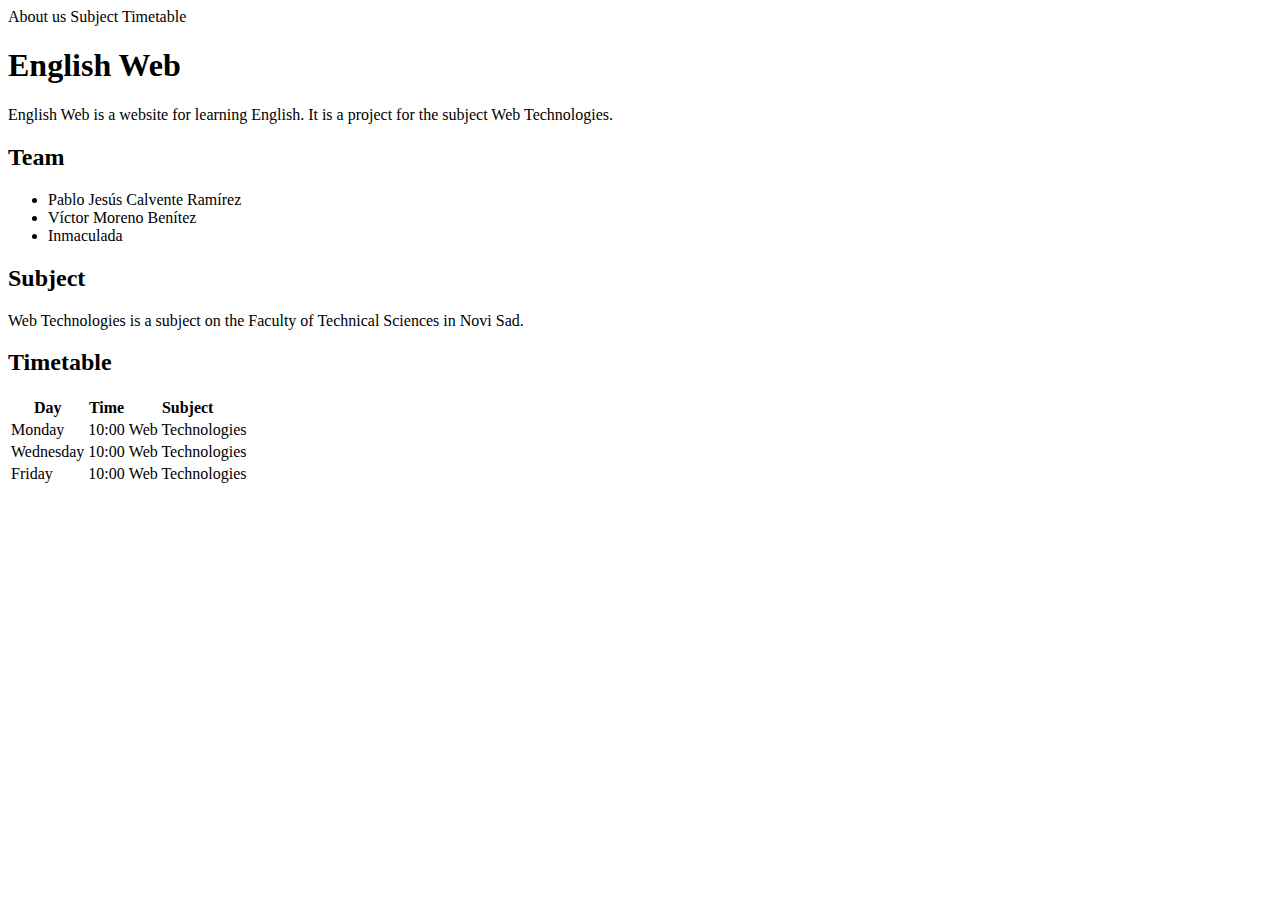
==== index.html @ 8bf465e0 "cambiado esqueleto por index.html" ====
<!DOCTYPE html>
<html lang="en">
<head>
    <meta charset="UTF-8">
    <meta name="viewport" content="width=device-width, initial-scale=1.0">
    <title>English Web</title>
</head>
<body>
    <header>
        <nav>
          <a>About us</a>
          <a>Subject</a>
          <a>Timetable</a>
        </nav>
    </header>
    <main>
        <section>
            <h1>English Web</h1>
            <p>English Web is a website for learning English. It is a project for the subject Web Technologies.</p>
        </section>
        <section>
            <h2>Team</h2>
            <ul>
                <li>Pablo Jesús Calvente Ramírez</li>
                <li>Víctor Moreno Benítez</li>
                <li>Inmaculada </li>
            </ul>
        </section>
        <section>
            <h2>Subject</h2>
            <p>Web Technologies is a subject on the Faculty of Technical Sciences in Novi Sad.</p>
        </section>
        <section>
            <h2>Timetable</h2>
            <table>
                <tr>
                    <th>Day</th>
                    <th>Time</th>
                    <th>Subject</th>
                </tr>
                <tr>
                    <td>Monday</td>
                    <td>10:00</td>
                    <td>Web Technologies</td>
                </tr>
                <tr>
                    <td>Wednesday</td>
                    <td>10:00</td>
                    <td>Web Technologies</td>
                </tr>
                <tr>
                    <td>Friday</td>
                    <td>10:00</td>
                    <td>Web Technologies</td>
                </tr>
            </table>
        </section>
    </main>
    <footer>
    </footer>
</body>
</html>
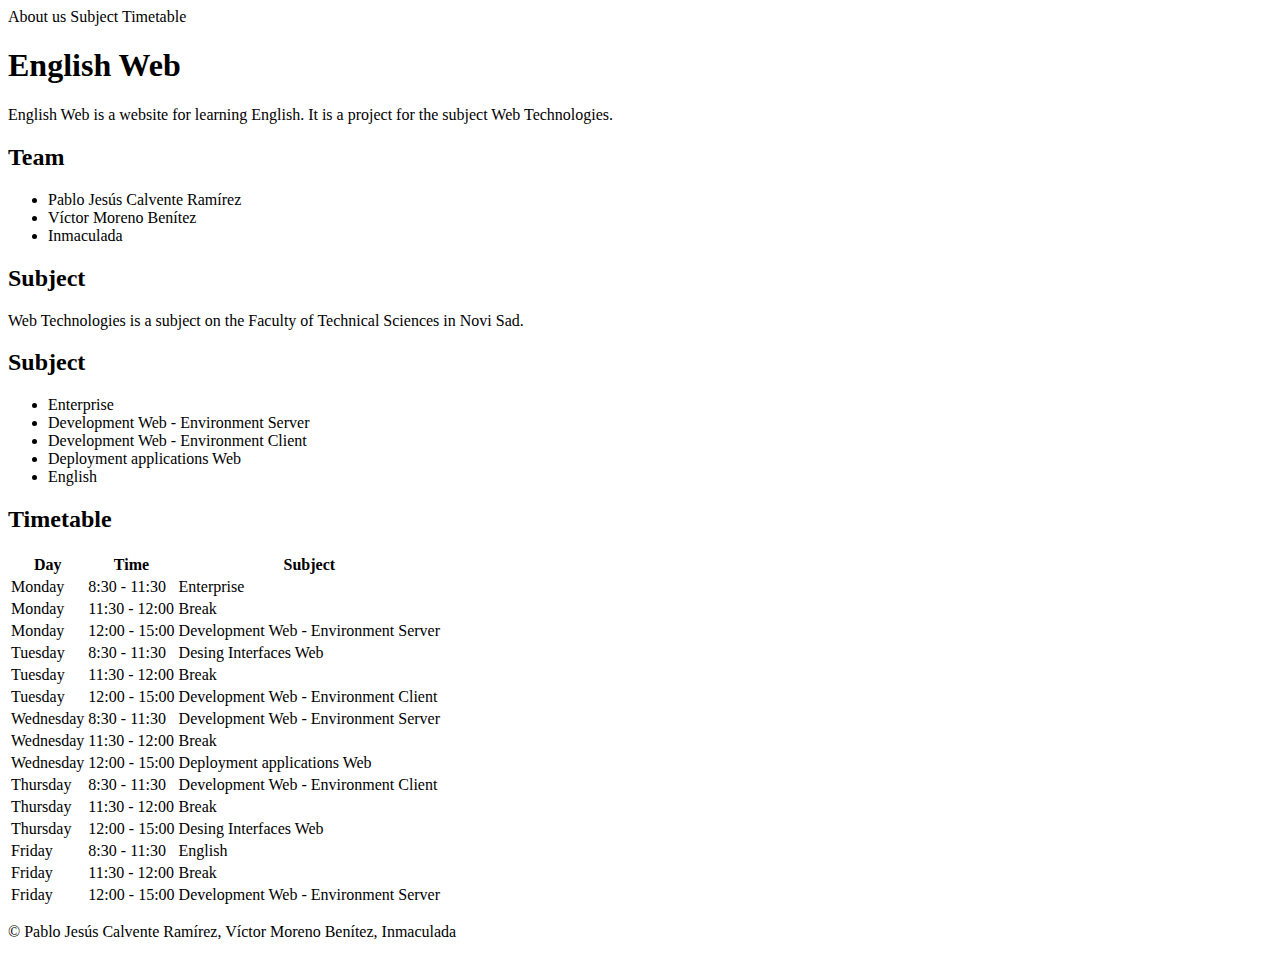
==== commit 2efe1e26: "index casi acabado" ====
--- a/index.html
+++ b/index.html
@@ -31,6 +31,16 @@
             <p>Web Technologies is a subject on the Faculty of Technical Sciences in Novi Sad.</p>
         </section>
         <section>
+            <h2>Subject</h2>
+            <ul>
+                <li>Enterprise</li>
+                <li>Development Web - Environment Server</li>
+                <li>Development Web - Environment Client</li>
+                <li>Deployment applications Web</li>
+                <li>English</li>
+            </ul>
+        </section>
+        <section>
             <h2>Timetable</h2>
             <table>
                 <tr>
@@ -40,23 +50,84 @@
                 </tr>
                 <tr>
                     <td>Monday</td>
-                    <td>10:00</td>
-                    <td>Web Technologies</td>
+                    <td>8:30 - 11:30</td>
+                    <td>Enterprise</td>
+                </tr>
+                <tr>
+                    <td>Monday</td>
+                    <td>11:30 - 12:00</td>
+                    <td>Break</td>
+                </tr>
+                <tr>
+                    <td>Monday</td>
+                    <td>12:00 - 15:00</td>
+                    <td>Development Web - Environment Server</td>
+                </tr>
+                <tr>
+                    <td>Tuesday</td>
+                    <td>8:30 - 11:30</td>
+                    <td>Desing Interfaces Web</td>
+                </tr>
+                <tr>
+                    <td>Tuesday</td>
+                    <td>11:30 - 12:00</td>
+                    <td>Break</td>
+                </tr>
+                <tr>
+                    <td>Tuesday</td>
+                    <td>12:00 - 15:00</td>
+                    <td>Development Web - Environment Client</td>
                 </tr>
                 <tr>
                     <td>Wednesday</td>
-                    <td>10:00</td>
-                    <td>Web Technologies</td>
+                    <td>8:30 - 11:30</td>
+                    <td>Development Web - Environment Server</td>
+                </tr>
+                <tr>
+                    <td>Wednesday</td>
+                    <td>11:30 - 12:00</td>
+                    <td>Break</td>
+                </tr>
+                <tr>
+                    <td>Wednesday</td>
+                    <td>12:00 - 15:00</td>
+                    <td>Deployment applications Web</td>
+                </tr>
+                <tr>
+                    <td>Thursday</td>
+                    <td>8:30 - 11:30</td>
+                    <td>Development Web - Environment Client</td>
+                </tr>
+                <tr>
+                    <td>Thursday</td>
+                    <td>11:30 - 12:00</td>
+                    <td>Break</td>
+                </tr>
+                <tr>
+                    <td>Thursday</td>
+                    <td>12:00 - 15:00</td>
+                    <td>Desing Interfaces Web</td>
                 </tr>
                 <tr>
                     <td>Friday</td>
-                    <td>10:00</td>
-                    <td>Web Technologies</td>
+                    <td>8:30 - 11:30</td>
+                    <td>English</td>
+                </tr>
+                <tr>
+                    <td>Friday</td>
+                    <td>11:30 - 12:00</td>
+                    <td>Break</td>
+                </tr>
+                <tr>
+                    <td>Friday</td>
+                    <td>12:00 - 15:00</td>
+                    <td>Development Web - Environment Server</td>
                 </tr>
             </table>
         </section>
     </main>
     <footer>
+        <p>&copy; Pablo Jesús Calvente Ramírez, Víctor Moreno Benítez,  Inmaculada</p>
     </footer>
 </body>
 </html>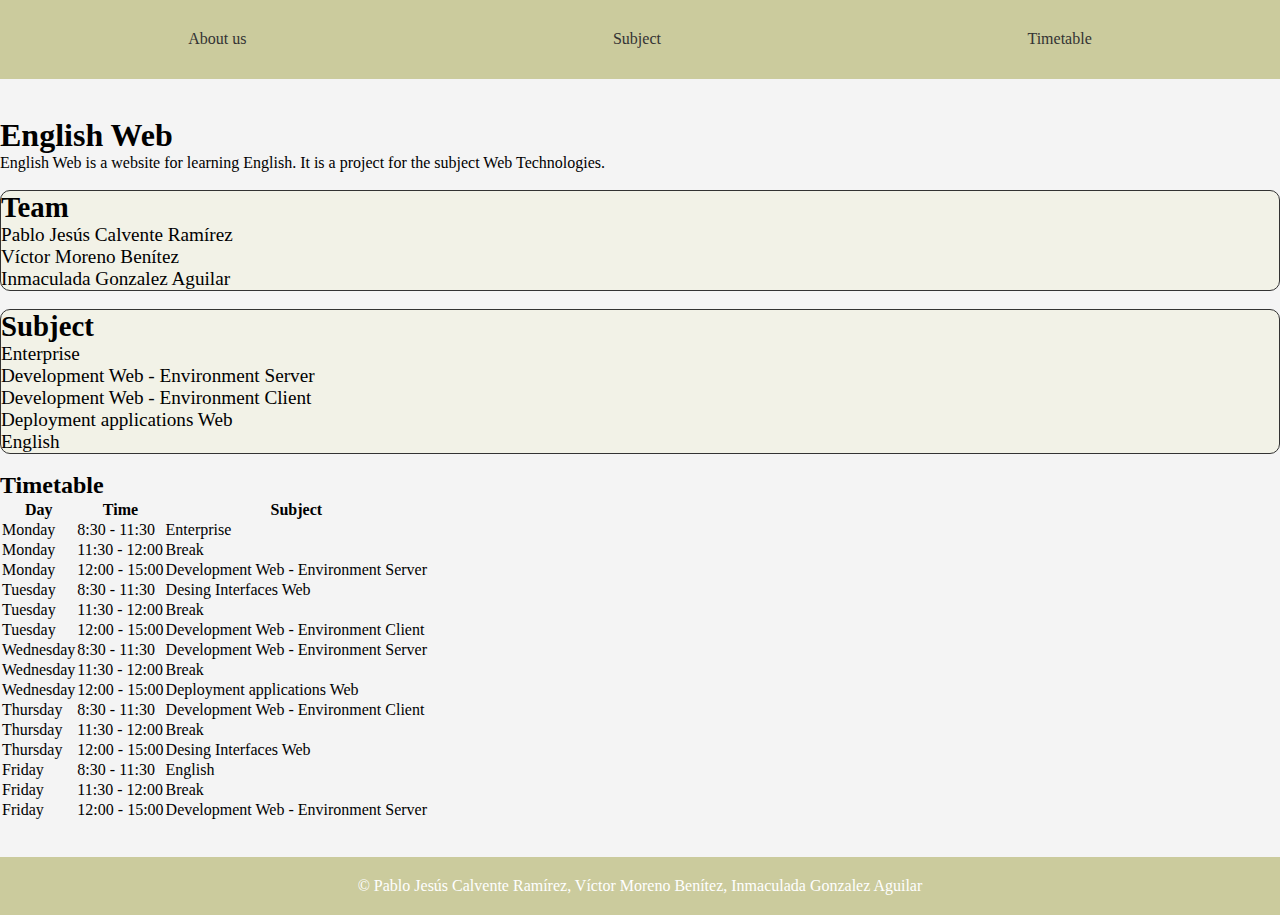
==== commit 64178197: "Subida de 03-11" ====
--- a/index.html
+++ b/index.html
@@ -4,33 +4,34 @@
     <meta charset="UTF-8">
     <meta name="viewport" content="width=device-width, initial-scale=1.0">
     <title>English Web</title>
+    <link href="https://cdn.jsdelivr.net/npm/bootstrap@5.3.2/dist/css/bootstrap.min.css" rel="stylesheet" integrity="sha384-T3c6CoIi6uLrA9TneNEoa7RxnatzjcDSCmG1MXxSR1GAsXEV/Dwwykc2MPK8M2HN" crossorigin="anonymous">
+    <link rel="stylesheet" href="styles.css">
+    <link rel="shortcut icon" href="img/logo.webp" type="image/x-icon">
 </head>
 <body>
     <header>
-        <nav>
-          <a>About us</a>
-          <a>Subject</a>
-          <a>Timetable</a>
+        <nav class ="navegador">
+          <a href="#about">About us</a>
+          <a href="#subject">Subject</a>
+          <a href="#timetable">Timetable</a>
         </nav>
     </header>
     <main>
-        <section>
+        <section id="about" class="container">
             <h1>English Web</h1>
             <p>English Web is a website for learning English. It is a project for the subject Web Technologies.</p>
         </section>
-        <section>
+        <br>
+        <section class="container team">
             <h2>Team</h2>
             <ul>
                 <li>Pablo Jesús Calvente Ramírez</li>
                 <li>Víctor Moreno Benítez</li>
-                <li>Inmaculada </li>
+                <li>Inmaculada Gonzalez Aguilar</li>
             </ul>
         </section>
-        <section>
-            <h2>Subject</h2>
-            <p>Web Technologies is a subject on the Faculty of Technical Sciences in Novi Sad.</p>
-        </section>
-        <section>
+        <br>
+        <section id="subject" class="container">
             <h2>Subject</h2>
             <ul>
                 <li>Enterprise</li>
@@ -40,10 +41,11 @@
                 <li>English</li>
             </ul>
         </section>
-        <section>
+        <br>
+        <section id="timetable" class="container">
             <h2>Timetable</h2>
-            <table>
-                <tr>
+            <table class="table table-hover table-success">
+                <tr class="table table-dark">
                     <th>Day</th>
                     <th>Time</th>
                     <th>Subject</th>
@@ -125,9 +127,11 @@
                 </tr>
             </table>
         </section>
+        <br><br>
     </main>
     <footer>
-        <p>&copy; Pablo Jesús Calvente Ramírez, Víctor Moreno Benítez,  Inmaculada</p>
+        <p>&copy; Pablo Jesús Calvente Ramírez, Víctor Moreno Benítez,  Inmaculada Gonzalez Aguilar</p>
     </footer>
+    <script src="https://cdn.jsdelivr.net/npm/bootstrap@5.3.2/dist/js/bootstrap.bundle.min.js" integrity="sha384-C6RzsynM9kWDrMNeT87bh95OGNyZPhcTNXj1NW7RuBCsyN/o0jlpcV8Qyq46cDfL" crossorigin="anonymous"></script>
 </body>
 </html>--- a/styles.css
+++ b/styles.css
@@ -0,0 +1,71 @@
+*{
+    margin: 0;
+    padding: 0;
+}
+
+body{
+    background-color: #f4f4f4 ;
+}
+
+/*Navegador*/
+.navegador{
+    background-color: #cbcb9d;
+    padding: 5px;
+    display: flex;
+    justify-content: space-around;
+    margin-bottom: 3%;
+}
+
+.navegador a{
+    color: #333;
+    text-decoration: none;
+    padding: 2%;
+}
+
+.navegador a:hover{
+    color: #f2f2e7;
+    transition: all 700ms;
+}
+
+.navegador a.active{
+    font-weight: bold;
+}
+
+/*tarjetas*/
+
+.team, #subject{
+    border: 1px solid #333;
+    background-color: #f2f2e7;
+    border-radius: 10px;
+    font-size: 1.2rem;
+}
+
+.team li{
+    list-style: none;
+}
+
+.team li:hover{
+    color: #8f8f39;
+}
+
+#subject li{
+    list-style: upper-roman;
+}
+
+.table-success{
+    --bs-table-bg: #f2f2e7;
+    --bs-table-hover-bg: #e6e6ba;
+}
+
+.table-dark{
+    --bs-table-bg: #8f8f39;
+    --bs-table-hover-bg: #8f8f39;
+}
+
+footer{
+    background-color: #cbcb9d;
+    color: white;
+    padding: 20px;
+    text-align: center;
+}
+
